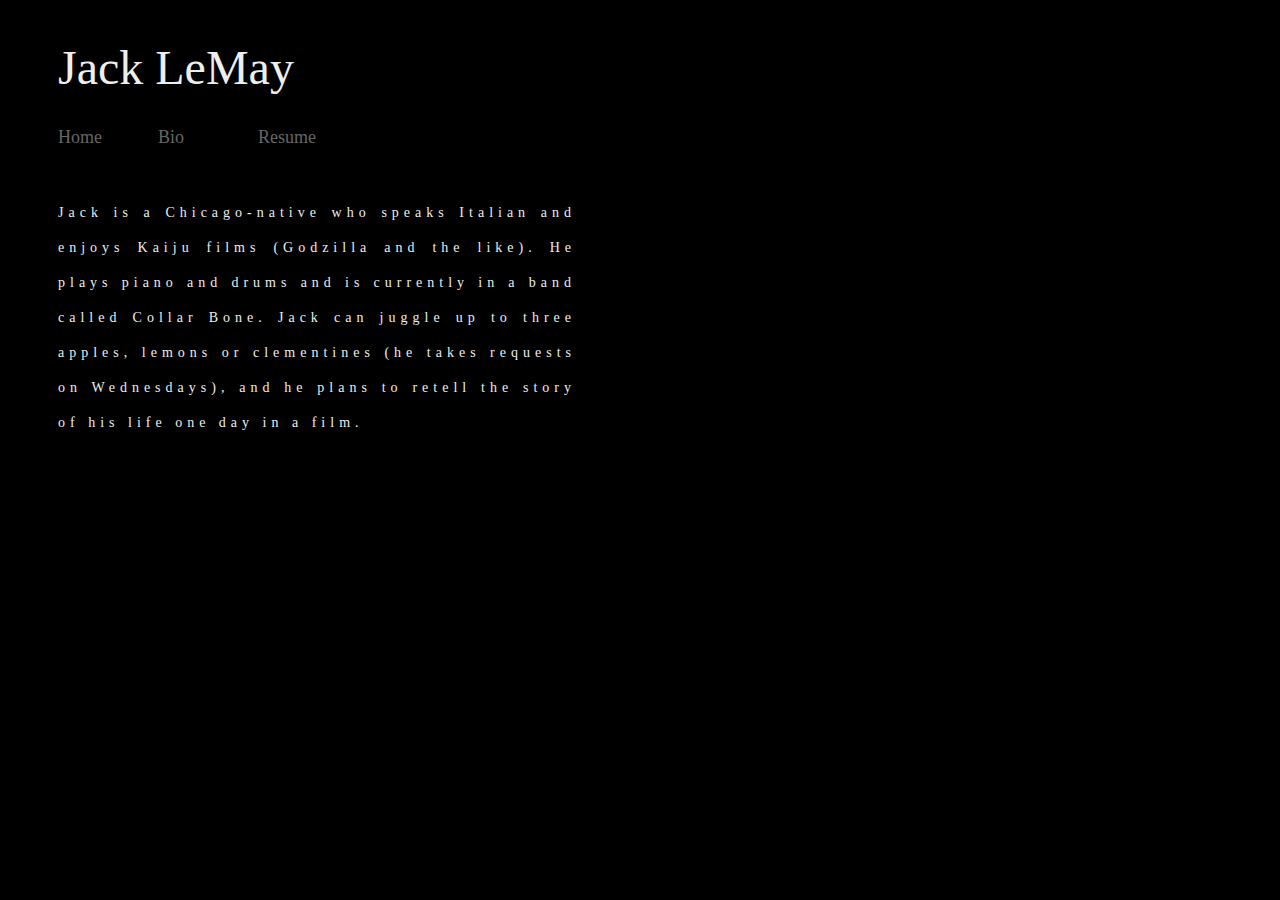
==== biography.html @ 4172b27b "Adding my personal resume site" ====
<!DOCTYPE html>

<HTML>

<head>

<link href="mobile.css" rel="stylesheet" media="only screen and (max-device-width: 720px)" type="text/css">

<link href="default.css" rel="stylesheet" media="screen, print and (min-device-width: 721px)" type="text/css" />

</head>

<body>

<h1> Jack LeMay </h1>

<div class="navigation">

<ul>
<li><a href="index.html">Home</a></li>
<li><a href="biography.html">Bio</a></li>
<li><a href="resume.html">Resume</a></li>
</ul>

</div>

<br/>

<div class="element">

<p> Jack is a Chicago-native who speaks Italian and enjoys Kaiju films (Godzilla and the like).  He plays piano and drums and is currently in a band called Collar Bone.  Jack can juggle up to three apples, lemons or clementines (he takes requests on Wednesdays), and he plans to retell the story of his life one day in a film. </p>

</div>

</body>

</HTML>
---- mobile.css ----
body
{
	background-color: #000000;
	
}

.navigation
{
	width: 100%;
	background-color: #777777;
	margin-top: 20px;
	margin-right: 50px;
	margin-bottom: 20px;
	margin-left: 50px;
	padding: 0;
}

h1
{
	font-family: "Palatino Linotype", Palatino;
	font-size: 48px;
	font-weight: 100;
	color: #EEEEEE;
	margin-left: 50px;
	margin-top: 40px;
}

p
{
	font-family: 'Lucida Sans Unicode', Serif;
	font-size: 14px;
	font-weight: 10;
	color: #EEEEEE;
	letter-spacing: 5px;
	line-height: 250%;
}

ul
{
	list-style-type: none;
	margin: 0;
	padding: 0;
}

li
{
	float: left;
}

a
{
	
	display: block;
	width: 100px;
	text-decoration: none;
	color: #666666;
	font-family: 'Lucida Sans Unicode', Serif;
	font-size: 18px;
}

.element
{
	margin-top: 50px;
	margin-right: 50px;
	margin-bottom: 50px;
	margin-left: 50px;
	width: 518px;
	text-align: justify;
}

.transparent
{
	zoom: 1;
	filter: alpha(opacity=70);
	opacity: 0.7;
}

.resumeContent
{
	font-family: 'Lucida Sans Unicode', Serif;
	font-size: 14px;
	font-weight: 10;
	color: #EEEEEE;
	letter-spacing: 3px;
	line-height: 150%;
}

.resumeHeader
{
	font-family: 'Lucida Sans Unicode', Serif;
	font-size: 18px;
	font-weight: 100;
	color: #EEEEEE;
	letter-spacing: 15px;
	line-height: 150%;
}

.resumeSubHeader
{
	font-family: 'Lucida Sans Unicode', Serif;
	font-size: 16px;
	font-weight: 20;
	color: #EEEEEE;
	letter-spacing: 3px;
	line-height: 150%;
}

.resumeDateHeader
{
	font-family: 'Lucida Sans Unicode', Serif;
	font-size: 14px;
	font-weight: 20;
	font-style: italic;
	color: #EEEEEE;
	letter-spacing: 3px;
	line-height: 100%;
}
---- default.css ----
body
{
	background-color: #000000;
	
}

.navigation
{
	width: 100%;
	background-color: #777777;
	margin-top: 20px;
	margin-right: 50px;
	margin-bottom: 20px;
	margin-left: 50px;
	padding: 0;
}

h1
{
	font-family: "Palatino Linotype", Palatino;
	font-size: 48px;
	font-weight: 100;
	color: #EEEEEE;
	margin-left: 50px;
	margin-top: 40px;
}

p
{
	font-family: 'Lucida Sans Unicode', Serif;
	font-size: 14px;
	font-weight: 10;
	color: #EEEEEE;
	letter-spacing: 5px;
	line-height: 250%;
}

ul
{
	list-style-type: none;
	margin: 0;
	padding: 0;
}

li
{
	float: left;
}

a
{
	
	display: block;
	width: 100px;
	text-decoration: none;
	color: #666666;
	font-family: 'Lucida Sans Unicode', Serif;
	font-size: 18px;
}

.element
{
	margin-top: 50px;
	margin-right: 50px;
	margin-bottom: 50px;
	margin-left: 50px;
	width: 518px;
	text-align: justify;
}

.transparent
{
	zoom: 1;
	filter: alpha(opacity=70);
	opacity: 0.7;
}

.resumeContent
{
	font-family: 'Lucida Sans Unicode', Serif;
	font-size: 14px;
	font-weight: 10;
	color: #EEEEEE;
	letter-spacing: 3px;
	line-height: 150%;
}

.resumeHeader
{
	font-family: 'Lucida Sans Unicode', Serif;
	font-size: 18px;
	font-weight: 100;
	color: #EEEEEE;
	letter-spacing: 15px;
	line-height: 150%;
}

.resumeSubHeader
{
	font-family: 'Lucida Sans Unicode', Serif;
	font-size: 16px;
	font-weight: 20;
	color: #EEEEEE;
	letter-spacing: 3px;
	line-height: 150%;
}

.resumeDateHeader
{
	font-family: 'Lucida Sans Unicode', Serif;
	font-size: 14px;
	font-weight: 20;
	font-style: italic;
	color: #EEEEEE;
	letter-spacing: 3px;
	line-height: 100%;
}
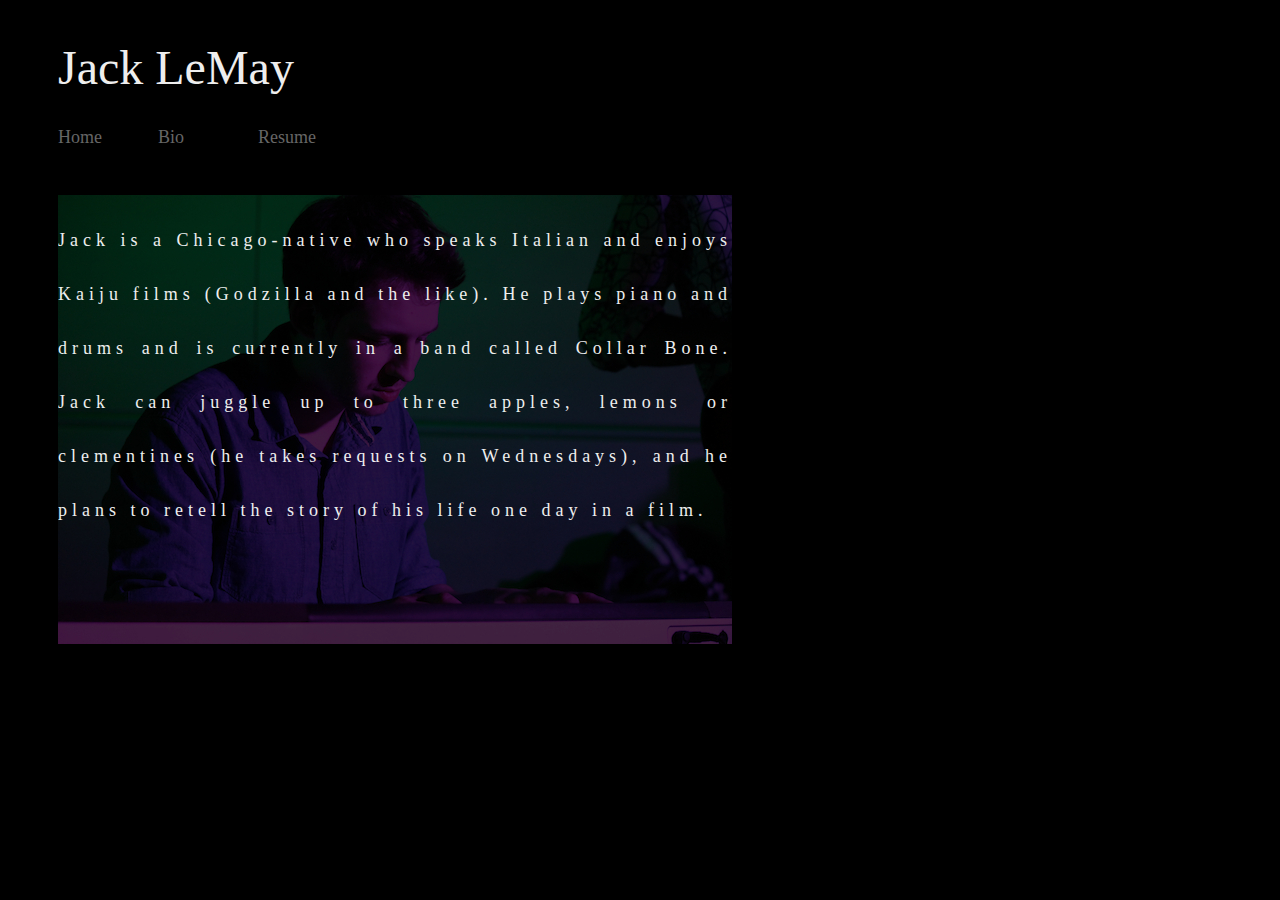
==== commit 975c6366: "Made some aesthetic adjustments" ====
--- a/biography.html
+++ b/biography.html
@@ -26,7 +26,7 @@
 
 <br/>
 
-<div class="element">
+<div class="element backgroundImage">
 
 <p> Jack is a Chicago-native who speaks Italian and enjoys Kaiju films (Godzilla and the like).  He plays piano and drums and is currently in a band called Collar Bone.  Jack can juggle up to three apples, lemons or clementines (he takes requests on Wednesdays), and he plans to retell the story of his life one day in a film. </p>
 
--- a/mobile.css
+++ b/mobile.css
@@ -28,11 +28,11 @@
 p
 {
 	font-family: 'Lucida Sans Unicode', Serif;
-	font-size: 14px;
+	font-size: 18px;
 	font-weight: 10;
 	color: #EEEEEE;
 	letter-spacing: 5px;
-	line-height: 250%;
+	line-height: 300%;
 }
 
 ul
@@ -64,8 +64,10 @@
 	margin-right: 50px;
 	margin-bottom: 50px;
 	margin-left: 50px;
-	width: 518px;
+	width: 674px;
+	height: 470px;
 	text-align: justify;
+	overflow: auto;
 }
 
 .transparent
@@ -73,6 +75,14 @@
 	zoom: 1;
 	filter: alpha(opacity=70);
 	opacity: 0.7;
+}
+
+.backgroundImage
+{
+	background-image: url('selftransparent.jpg');
+	background-repeat: no-repeat;
+	background-position: top;
+	
 }
 
 .resumeContent
--- a/default.css
+++ b/default.css
@@ -28,11 +28,11 @@
 p
 {
 	font-family: 'Lucida Sans Unicode', Serif;
-	font-size: 14px;
+	font-size: 18px;
 	font-weight: 10;
 	color: #EEEEEE;
 	letter-spacing: 5px;
-	line-height: 250%;
+	line-height: 300%;
 }
 
 ul
@@ -64,8 +64,10 @@
 	margin-right: 50px;
 	margin-bottom: 50px;
 	margin-left: 50px;
-	width: 518px;
+	width: 674px;
+	height: 470px;
 	text-align: justify;
+	overflow: auto;
 }
 
 .transparent
@@ -73,6 +75,14 @@
 	zoom: 1;
 	filter: alpha(opacity=70);
 	opacity: 0.7;
+}
+
+.backgroundImage
+{
+	background-image: url('selftransparent.jpg');
+	background-repeat: no-repeat;
+	background-position: top;
+	
 }
 
 .resumeContent
